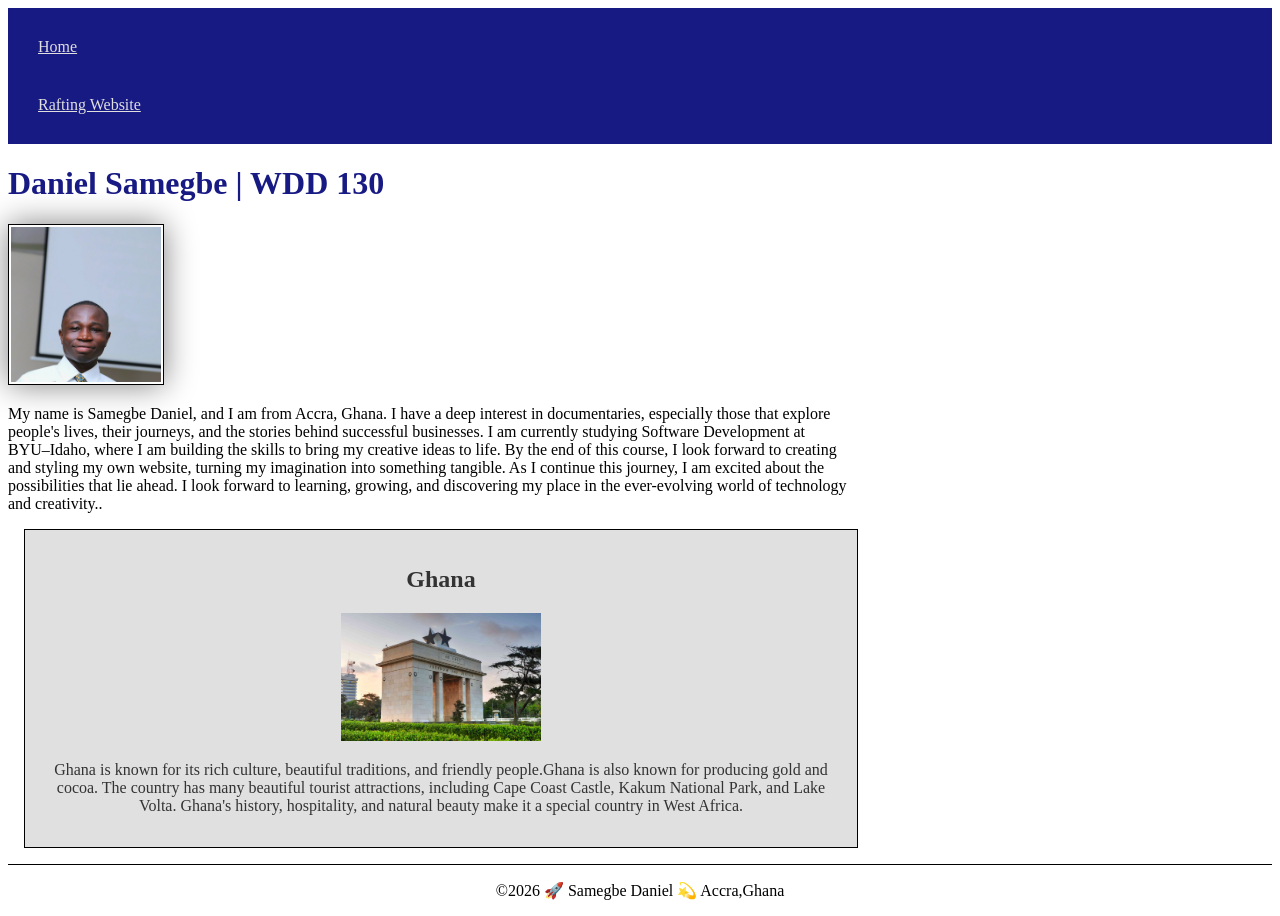
==== index.html @ 3bbf8abb "change meta location" ====
<!DOCTYPE html>
<html lang="en">

<head>
    <meta charset="UTF-8">
    <meta name="viewport" content="width=device-width, initial-scale=1.0">
    <title>Daniel Samegbe| WDD 130</title><meta name="description" content="### **Daniel Samegbe's Home Page**
    
    Welcome to Daniel Samegbe’s personal home page! This is my first-ever web page, created as part of my journey studying Web Development at BYU–Idaho. The page offers a little introduction to who I am, where I come from, and the country I proudly call home, Ghana.
    
    Through this page, I share a glimpse of my background, interests, and the rich culture and beauty of Ghana. It also represents my first step into the world of web development, where I am learning how to build, design, and bring ideas to life through code.
    
    As I continue learning, I look forward to improving my skills, exploring new possibilities, and creating more meaningful and creative websites.">
    <meta name="author" content="Daniel Samegbe">
</head>

<body>
    <header>
        <nav>
            <a href="#">Home</a>
            <a href="wwr/">Rafting Website</a>
        </nav>
        <link rel="stylesheet" href="styles/styles.css">
       
    </header>
    <main>
        <h1>Daniel Samegbe | WDD 130</h1>
        <img src="images/profile.jpg" alt="Portrait of Samegbe Daniel." width="200">
        <p> My name is Samegbe Daniel, and I am from Accra, Ghana. I have a deep interest in documentaries, especially those that explore people's lives, their journeys, and the stories behind successful businesses.

            I am currently studying Software Development at BYU–Idaho, where I am building the skills to bring my creative ideas to life. By the end of this course, I look forward to creating and styling my own website, turning my imagination into something tangible.

            As I continue this journey, I am excited about the possibilities that lie ahead. I look forward to learning, growing, and discovering my place in the ever-evolving world of technology and creativity..</p>    
</main>

<aside>
    <h2> Ghana </h2>
    <img src="images/independence.jpg" alt="Independence Square.">
    <p> Ghana is known for its rich culture, beautiful traditions, and friendly people.Ghana is also known for producing gold and cocoa.
        The country has many beautiful tourist attractions, including Cape Coast Castle, Kakum National Park, and Lake Volta. Ghana's history, hospitality, and natural beauty make it a special country in West Africa.</p>
</aside>
    <footer>
        <p>&copy;2026 🚀 Samegbe Daniel 💫 Accra,Ghana</p>
    </footer>
</body>

</html>
---- styles/styles.css ----
:root{
    --heading-background-and-text-color: #181a84;
    --border: 1px solid black;
}

nav {
    background-color: var(--heading-background-and-text-color);
    padding: 10px;
}

nav a {
    color: rgb(224, 223, 223);
    display: block;
    padding: 20px;
}

h1 {
    color: var(--heading-background-and-text-color);
}

main img {
    width: 150px;
    height: auto;
    border: var(--border);
    padding: 2px;
    box-shadow: 0 0 30px gray;
}

p {
    padding: 0;
}

main{
    max-width: 840px;
}

aside{
    width: 50rem;
    margin: 1rem;
    border: var(--border); 
    padding: 1rem;
    background-color: #e1e0e0;
    color: #333;
    text-align: center;
}

aside img{
    width: 200px;
    height: auto;
}


footer {
    margin-top: 15px;
    border-top: 1px solid #000;
    text-align: center;
}
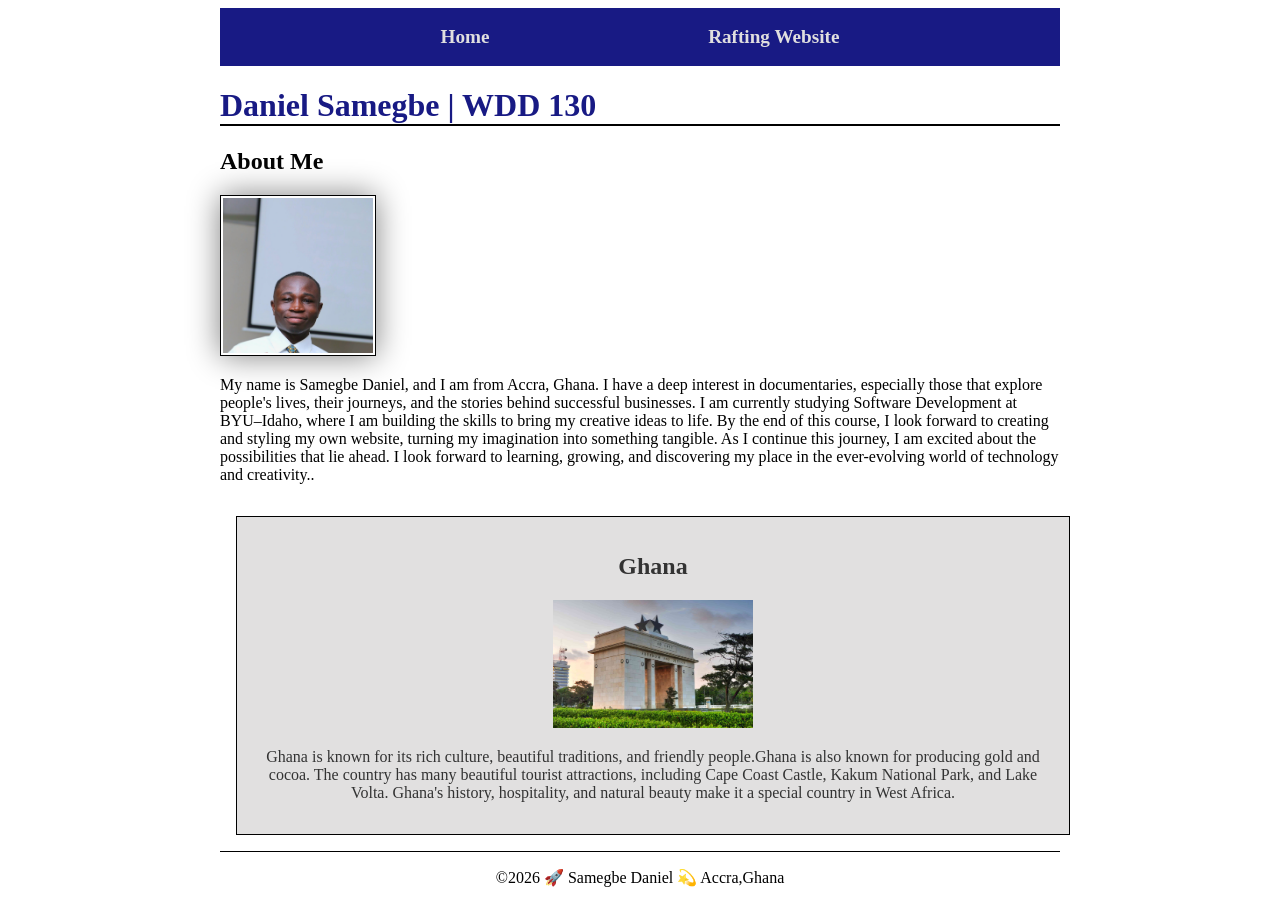
==== commit 57a365e4: "working on my page" ====
--- a/index.html
+++ b/index.html
@@ -4,14 +4,10 @@
 <head>
     <meta charset="UTF-8">
     <meta name="viewport" content="width=device-width, initial-scale=1.0">
-    <title>Daniel Samegbe| WDD 130</title><meta name="description" content="### **Daniel Samegbe's Home Page**
-    
-    Welcome to Daniel Samegbe’s personal home page! This is my first-ever web page, created as part of my journey studying Web Development at BYU–Idaho. The page offers a little introduction to who I am, where I come from, and the country I proudly call home, Ghana.
-    
-    Through this page, I share a glimpse of my background, interests, and the rich culture and beauty of Ghana. It also represents my first step into the world of web development, where I am learning how to build, design, and bring ideas to life through code.
-    
-    As I continue learning, I look forward to improving my skills, exploring new possibilities, and creating more meaningful and creative websites.">
-    <meta name="author" content="Daniel Samegbe">
+    <meta name="description" content="### **Daniel Samegbe's Home Page** Welcome to Daniel Samegbe’s personal home page! This is my first-ever web page,studying Web Development.">
+    <meta name="author" content="Daniel Samegbe" > 
+   
+    <title>Daniel Samegbe| WDD 130</title>
 </head>
 
 <body>
@@ -23,14 +19,17 @@
         <link rel="stylesheet" href="styles/styles.css">
        
     </header>
+<div class="grid">
     <main>
         <h1>Daniel Samegbe | WDD 130</h1>
+        <h2>About Me</h2>
         <img src="images/profile.jpg" alt="Portrait of Samegbe Daniel." width="200">
         <p> My name is Samegbe Daniel, and I am from Accra, Ghana. I have a deep interest in documentaries, especially those that explore people's lives, their journeys, and the stories behind successful businesses.
 
             I am currently studying Software Development at BYU–Idaho, where I am building the skills to bring my creative ideas to life. By the end of this course, I look forward to creating and styling my own website, turning my imagination into something tangible.
 
-            As I continue this journey, I am excited about the possibilities that lie ahead. I look forward to learning, growing, and discovering my place in the ever-evolving world of technology and creativity..</p>    
+            As I continue this journey, I am excited about the possibilities that lie ahead. I look forward to learning, growing, and discovering my place in the ever-evolving world of technology and creativity..</p> 
+              
 </main>
 
 <aside>
@@ -39,6 +38,7 @@
     <p> Ghana is known for its rich culture, beautiful traditions, and friendly people.Ghana is also known for producing gold and cocoa.
         The country has many beautiful tourist attractions, including Cape Coast Castle, Kakum National Park, and Lake Volta. Ghana's history, hospitality, and natural beauty make it a special country in West Africa.</p>
 </aside>
+</div>
     <footer>
         <p>&copy;2026 🚀 Samegbe Daniel 💫 Accra,Ghana</p>
     </footer>
--- a/styles/styles.css
+++ b/styles/styles.css
@@ -6,16 +6,23 @@
 nav {
     background-color: var(--heading-background-and-text-color);
     padding: 10px;
+    display: flex;
+    justify-content: space-evenly;
+    align-items: center;
 }
 
 nav a {
     color: rgb(224, 223, 223);
     display: block;
-    padding: 20px;
+    padding: 0.5rem;
+    text-decoration: none;
+    font-size: 1.2rem;
+    font-weight: 700;
 }
 
 h1 {
     color: var(--heading-background-and-text-color);
+    border-bottom: 2px solid black;
 }
 
 main img {
@@ -28,6 +35,11 @@
 
 p {
     padding: 0;
+}
+
+.grid{
+    display: grid;
+    align-items: center;
 }
 
 main{
@@ -55,3 +67,10 @@
     border-top: 1px solid #000;
     text-align: center;
 }
+
+header, .grid, footer {
+    max-width: 840px;
+    margin: 0 auto;
+}
+
+
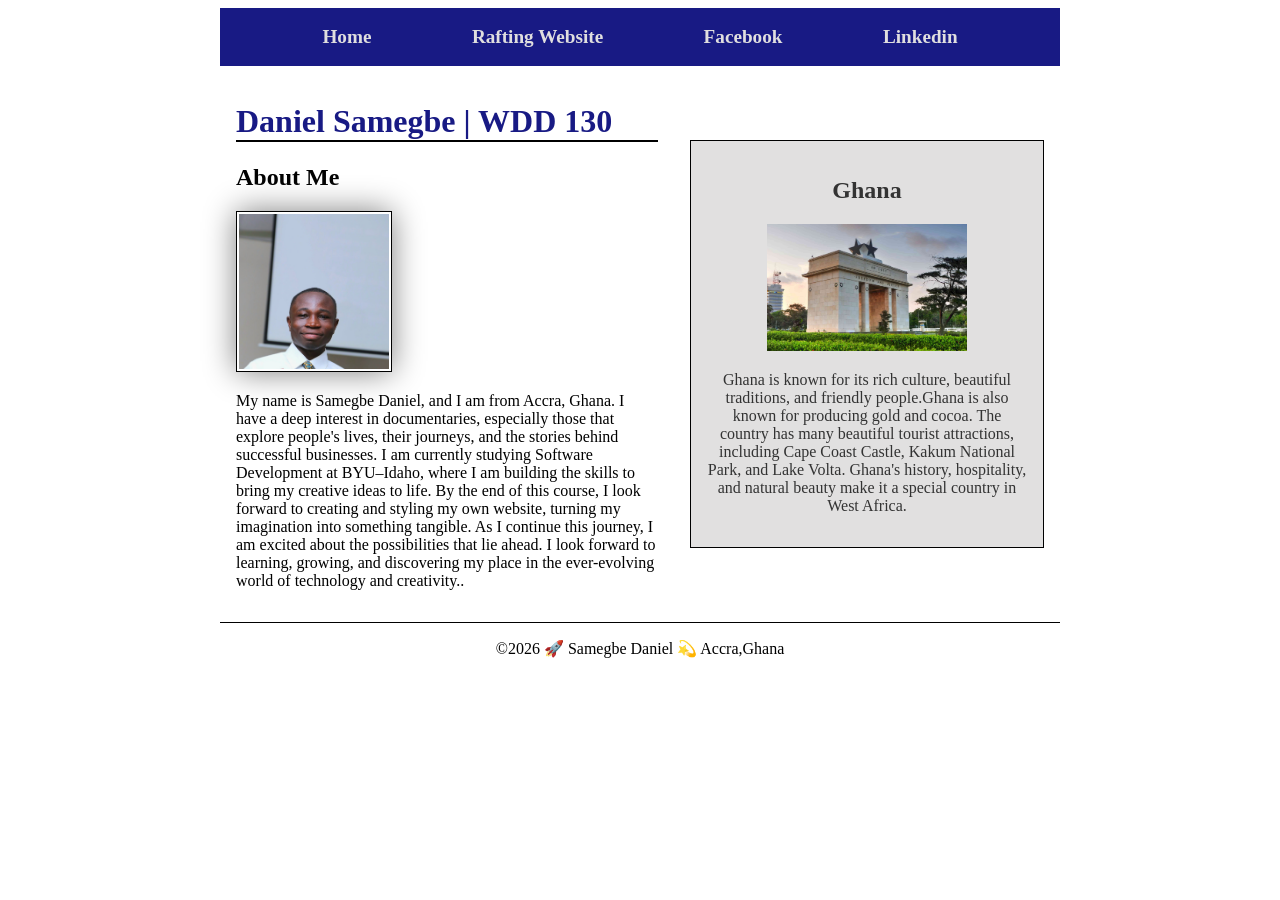
==== commit 1d21ec3e: "polished to meet standard" ====
--- a/index.html
+++ b/index.html
@@ -4,10 +4,11 @@
 <head>
     <meta charset="UTF-8">
     <meta name="viewport" content="width=device-width, initial-scale=1.0">
-    <meta name="description" content="### **Daniel Samegbe's Home Page** Welcome to Daniel Samegbe’s personal home page! This is my first-ever web page,studying Web Development.">
+    <meta name="description" content="Welcome to Daniel Samegbe’s personal home page! This is my first-ever web page,studying Web Development.">
     <meta name="author" content="Daniel Samegbe" > 
    
-    <title>Daniel Samegbe| WDD 130</title>
+    <title>Daniel Samegbe | WDD 130</title>
+    <link rel="stylesheet" href="styles/styles.css">
 </head>
 
 <body>
@@ -15,8 +16,9 @@
         <nav>
             <a href="#">Home</a>
             <a href="wwr/">Rafting Website</a>
+            <a href="https://www.facebook.com/">Facebook</a>
+            <a href="https://www.linkedin.com/">Linkedin</a>
         </nav>
-        <link rel="stylesheet" href="styles/styles.css">
        
     </header>
 <div class="grid">
--- a/styles/styles.css
+++ b/styles/styles.css
@@ -44,16 +44,24 @@
 
 main{
     max-width: 840px;
+    grid-column: 1/2;
+    margin: 1rem;
+   
+
 }
 
 aside{
-    width: 50rem;
+    width: 20rem;
+    position: relative;
+    grid-column: 2/3;
+    grid-row: 1/2;
     margin: 1rem;
     border: var(--border); 
     padding: 1rem;
     background-color: #e1e0e0;
     color: #333;
     text-align: center;
+    
 }
 
 aside img{
